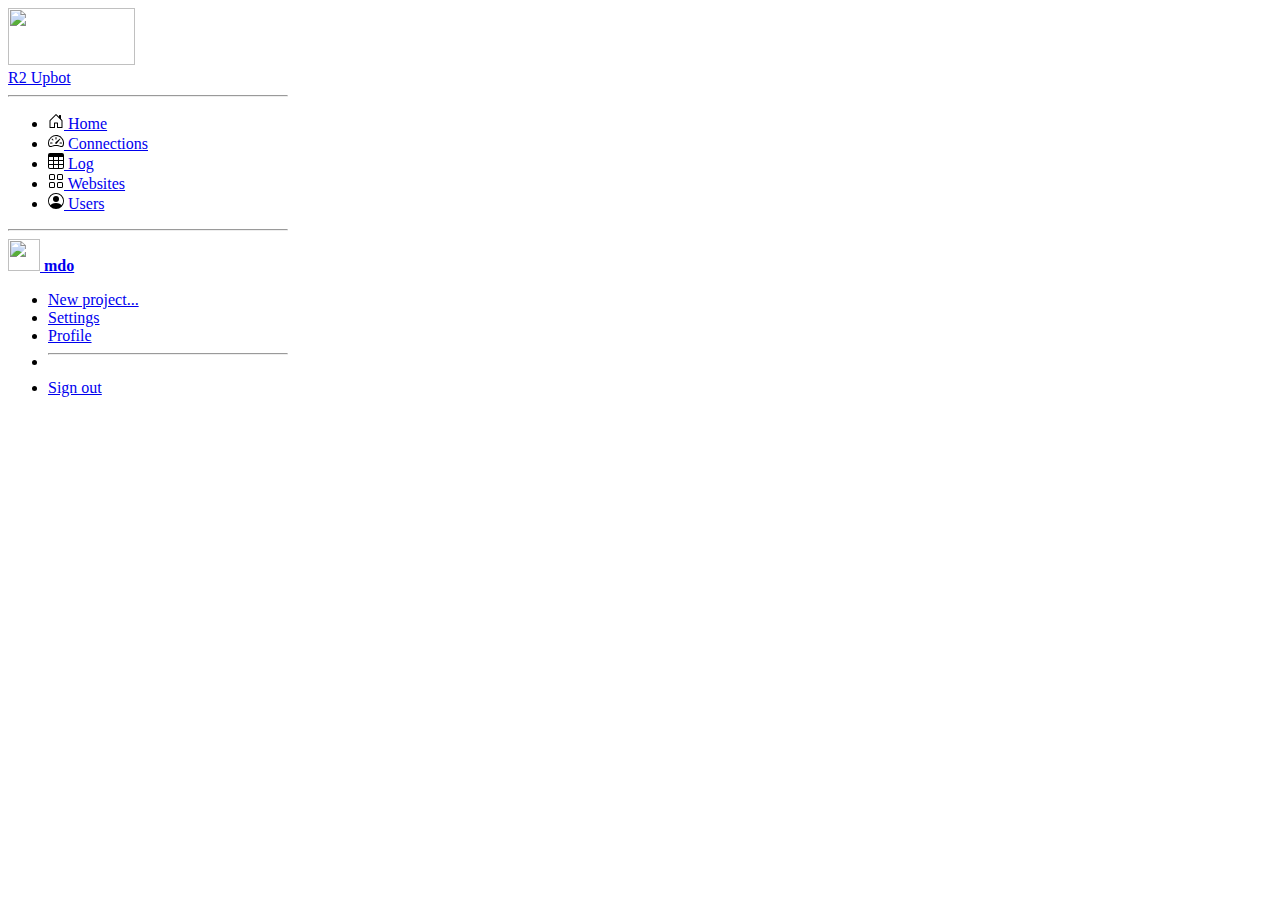
==== index.html @ 02b8388e "16.29" ====
<!doctype html>
<html lang="en">

<head>
    <meta charset="utf-8">
    <meta name="viewport" content="width=device-width, initial-scale=1">
    <meta name="description" content="">
    <meta name="author" content="Mark Otto, Jacob Thornton, and Bootstrap contributors">
    <meta name="generator" content="Hugo 0.88.1">
    <title>Upbot · Version v1.0</title>

    <link rel="canonical" href="https://getbootstrap.com/docs/5.1/examples/sidebars/">



    <!-- Bootstrap core CSS -->
    <link href="../assets/dist/css/bootstrap.min.css" rel="stylesheet">

    <style>
        .bd-placeholder-img {
            font-size: 1.125rem;
            text-anchor: middle;
            -webkit-user-select: none;
            -moz-user-select: none;
            user-select: none;
        }
        
        @media (min-width: 768px) {
            .bd-placeholder-img-lg {
                font-size: 3.5rem;
            }
        }
    </style>


    <!-- Custom styles for this template -->
    <link href="../css/sidebars.css" rel="stylesheet">
</head>

<body>
    <img class="mb-4" src="../images/logo.png" alt="" width="127" height="57">
    <svg xmlns="http://www.w3.org/2000/svg" style="display: none;">
      
    <symbol id="bootstrap" viewBox="0 0 118 94">
      <title>Bootstrap</title>
      <path fill-rule="evenodd" clip-rule="evenodd"
        d="M24.509 0c-6.733 0-11.715 5.893-11.492 12.284.214 6.14-.064 14.092-2.066 20.577C8.943 39.365 5.547 43.485 0 44.014v5.972c5.547.529 8.943 4.649 10.951 11.153 2.002 6.485 2.28 14.437 2.066 20.577C12.794 88.106 17.776 94 24.51 94H93.5c6.733 0 11.714-5.893 11.491-12.284-.214-6.14.064-14.092 2.066-20.577 2.009-6.504 5.396-10.624 10.943-11.153v-5.972c-5.547-.529-8.934-4.649-10.943-11.153-2.002-6.484-2.28-14.437-2.066-20.577C105.214 5.894 100.233 0 93.5 0H24.508zM80 57.863C80 66.663 73.436 72 62.543 72H44a2 2 0 01-2-2V24a2 2 0 012-2h18.437c9.083 0 15.044 4.92 15.044 12.474 0 5.302-4.01 10.049-9.119 10.88v.277C75.317 46.394 80 51.21 80 57.863zM60.521 28.34H49.948v14.934h8.905c6.884 0 10.68-2.772 10.68-7.727 0-4.643-3.264-7.207-9.012-7.207zM49.948 49.2v16.458H60.91c7.167 0 10.964-2.876 10.964-8.281 0-5.406-3.903-8.178-11.425-8.178H49.948z">
      </path>
    </symbol>
    <symbol id="home" viewBox="0 0 16 16">
      <path
        d="M8.354 1.146a.5.5 0 0 0-.708 0l-6 6A.5.5 0 0 0 1.5 7.5v7a.5.5 0 0 0 .5.5h4.5a.5.5 0 0 0 .5-.5v-4h2v4a.5.5 0 0 0 .5.5H14a.5.5 0 0 0 .5-.5v-7a.5.5 0 0 0-.146-.354L13 5.793V2.5a.5.5 0 0 0-.5-.5h-1a.5.5 0 0 0-.5.5v1.293L8.354 1.146zM2.5 14V7.707l5.5-5.5 5.5 5.5V14H10v-4a.5.5 0 0 0-.5-.5h-3a.5.5 0 0 0-.5.5v4H2.5z" />
    </symbol>
    <symbol id="speedometer2" viewBox="0 0 16 16">
      <path
        d="M8 4a.5.5 0 0 1 .5.5V6a.5.5 0 0 1-1 0V4.5A.5.5 0 0 1 8 4zM3.732 5.732a.5.5 0 0 1 .707 0l.915.914a.5.5 0 1 1-.708.708l-.914-.915a.5.5 0 0 1 0-.707zM2 10a.5.5 0 0 1 .5-.5h1.586a.5.5 0 0 1 0 1H2.5A.5.5 0 0 1 2 10zm9.5 0a.5.5 0 0 1 .5-.5h1.5a.5.5 0 0 1 0 1H12a.5.5 0 0 1-.5-.5zm.754-4.246a.389.389 0 0 0-.527-.02L7.547 9.31a.91.91 0 1 0 1.302 1.258l3.434-4.297a.389.389 0 0 0-.029-.518z" />
      <path fill-rule="evenodd"
        d="M0 10a8 8 0 1 1 15.547 2.661c-.442 1.253-1.845 1.602-2.932 1.25C11.309 13.488 9.475 13 8 13c-1.474 0-3.31.488-4.615.911-1.087.352-2.49.003-2.932-1.25A7.988 7.988 0 0 1 0 10zm8-7a7 7 0 0 0-6.603 9.329c.203.575.923.876 1.68.63C4.397 12.533 6.358 12 8 12s3.604.532 4.923.96c.757.245 1.477-.056 1.68-.631A7 7 0 0 0 8 3z" />
    </symbol>
    <symbol id="table" viewBox="0 0 16 16">
      <path
        d="M0 2a2 2 0 0 1 2-2h12a2 2 0 0 1 2 2v12a2 2 0 0 1-2 2H2a2 2 0 0 1-2-2V2zm15 2h-4v3h4V4zm0 4h-4v3h4V8zm0 4h-4v3h3a1 1 0 0 0 1-1v-2zm-5 3v-3H6v3h4zm-5 0v-3H1v2a1 1 0 0 0 1 1h3zm-4-4h4V8H1v3zm0-4h4V4H1v3zm5-3v3h4V4H6zm4 4H6v3h4V8z" />
    </symbol>
    <symbol id="people-circle" viewBox="0 0 16 16">
      <path d="M11 6a3 3 0 1 1-6 0 3 3 0 0 1 6 0z" />
      <path fill-rule="evenodd"
        d="M0 8a8 8 0 1 1 16 0A8 8 0 0 1 0 8zm8-7a7 7 0 0 0-5.468 11.37C3.242 11.226 4.805 10 8 10s4.757 1.225 5.468 2.37A7 7 0 0 0 8 1z" />
    </symbol>
    <symbol id="grid" viewBox="0 0 16 16">
      <path
        d="M1 2.5A1.5 1.5 0 0 1 2.5 1h3A1.5 1.5 0 0 1 7 2.5v3A1.5 1.5 0 0 1 5.5 7h-3A1.5 1.5 0 0 1 1 5.5v-3zM2.5 2a.5.5 0 0 0-.5.5v3a.5.5 0 0 0 .5.5h3a.5.5 0 0 0 .5-.5v-3a.5.5 0 0 0-.5-.5h-3zm6.5.5A1.5 1.5 0 0 1 10.5 1h3A1.5 1.5 0 0 1 15 2.5v3A1.5 1.5 0 0 1 13.5 7h-3A1.5 1.5 0 0 1 9 5.5v-3zm1.5-.5a.5.5 0 0 0-.5.5v3a.5.5 0 0 0 .5.5h3a.5.5 0 0 0 .5-.5v-3a.5.5 0 0 0-.5-.5h-3zM1 10.5A1.5 1.5 0 0 1 2.5 9h3A1.5 1.5 0 0 1 7 10.5v3A1.5 1.5 0 0 1 5.5 15h-3A1.5 1.5 0 0 1 1 13.5v-3zm1.5-.5a.5.5 0 0 0-.5.5v3a.5.5 0 0 0 .5.5h3a.5.5 0 0 0 .5-.5v-3a.5.5 0 0 0-.5-.5h-3zm6.5.5A1.5 1.5 0 0 1 10.5 9h3a1.5 1.5 0 0 1 1.5 1.5v3a1.5 1.5 0 0 1-1.5 1.5h-3A1.5 1.5 0 0 1 9 13.5v-3zm1.5-.5a.5.5 0 0 0-.5.5v3a.5.5 0 0 0 .5.5h3a.5.5 0 0 0 .5-.5v-3a.5.5 0 0 0-.5-.5h-3z" />
    </symbol>
    <symbol id="collection" viewBox="0 0 16 16">
      <path
        d="M2.5 3.5a.5.5 0 0 1 0-1h11a.5.5 0 0 1 0 1h-11zm2-2a.5.5 0 0 1 0-1h7a.5.5 0 0 1 0 1h-7zM0 13a1.5 1.5 0 0 0 1.5 1.5h13A1.5 1.5 0 0 0 16 13V6a1.5 1.5 0 0 0-1.5-1.5h-13A1.5 1.5 0 0 0 0 6v7zm1.5.5A.5.5 0 0 1 1 13V6a.5.5 0 0 1 .5-.5h13a.5.5 0 0 1 .5.5v7a.5.5 0 0 1-.5.5h-13z" />
    </symbol>
    <symbol id="calendar3" viewBox="0 0 16 16">
      <path
        d="M14 0H2a2 2 0 0 0-2 2v12a2 2 0 0 0 2 2h12a2 2 0 0 0 2-2V2a2 2 0 0 0-2-2zM1 3.857C1 3.384 1.448 3 2 3h12c.552 0 1 .384 1 .857v10.286c0 .473-.448.857-1 .857H2c-.552 0-1-.384-1-.857V3.857z" />
      <path
        d="M6.5 7a1 1 0 1 0 0-2 1 1 0 0 0 0 2zm3 0a1 1 0 1 0 0-2 1 1 0 0 0 0 2zm3 0a1 1 0 1 0 0-2 1 1 0 0 0 0 2zm-9 3a1 1 0 1 0 0-2 1 1 0 0 0 0 2zm3 0a1 1 0 1 0 0-2 1 1 0 0 0 0 2zm3 0a1 1 0 1 0 0-2 1 1 0 0 0 0 2zm3 0a1 1 0 1 0 0-2 1 1 0 0 0 0 2zm-9 3a1 1 0 1 0 0-2 1 1 0 0 0 0 2zm3 0a1 1 0 1 0 0-2 1 1 0 0 0 0 2zm3 0a1 1 0 1 0 0-2 1 1 0 0 0 0 2z" />
    </symbol>
    <symbol id="chat-quote-fill" viewBox="0 0 16 16">
      <path
        d="M16 8c0 3.866-3.582 7-8 7a9.06 9.06 0 0 1-2.347-.306c-.584.296-1.925.864-4.181 1.234-.2.032-.352-.176-.273-.362.354-.836.674-1.95.77-2.966C.744 11.37 0 9.76 0 8c0-3.866 3.582-7 8-7s8 3.134 8 7zM7.194 6.766a1.688 1.688 0 0 0-.227-.272 1.467 1.467 0 0 0-.469-.324l-.008-.004A1.785 1.785 0 0 0 5.734 6C4.776 6 4 6.746 4 7.667c0 .92.776 1.666 1.734 1.666.343 0 .662-.095.931-.26-.137.389-.39.804-.81 1.22a.405.405 0 0 0 .011.59c.173.16.447.155.614-.01 1.334-1.329 1.37-2.758.941-3.706a2.461 2.461 0 0 0-.227-.4zM11 9.073c-.136.389-.39.804-.81 1.22a.405.405 0 0 0 .012.59c.172.16.446.155.613-.01 1.334-1.329 1.37-2.758.942-3.706a2.466 2.466 0 0 0-.228-.4 1.686 1.686 0 0 0-.227-.273 1.466 1.466 0 0 0-.469-.324l-.008-.004A1.785 1.785 0 0 0 10.07 6c-.957 0-1.734.746-1.734 1.667 0 .92.777 1.666 1.734 1.666.343 0 .662-.095.931-.26z" />
    </symbol>
    <symbol id="cpu-fill" viewBox="0 0 16 16">
      <path d="M6.5 6a.5.5 0 0 0-.5.5v3a.5.5 0 0 0 .5.5h3a.5.5 0 0 0 .5-.5v-3a.5.5 0 0 0-.5-.5h-3z" />
      <path
        d="M5.5.5a.5.5 0 0 0-1 0V2A2.5 2.5 0 0 0 2 4.5H.5a.5.5 0 0 0 0 1H2v1H.5a.5.5 0 0 0 0 1H2v1H.5a.5.5 0 0 0 0 1H2v1H.5a.5.5 0 0 0 0 1H2A2.5 2.5 0 0 0 4.5 14v1.5a.5.5 0 0 0 1 0V14h1v1.5a.5.5 0 0 0 1 0V14h1v1.5a.5.5 0 0 0 1 0V14h1v1.5a.5.5 0 0 0 1 0V14a2.5 2.5 0 0 0 2.5-2.5h1.5a.5.5 0 0 0 0-1H14v-1h1.5a.5.5 0 0 0 0-1H14v-1h1.5a.5.5 0 0 0 0-1H14v-1h1.5a.5.5 0 0 0 0-1H14A2.5 2.5 0 0 0 11.5 2V.5a.5.5 0 0 0-1 0V2h-1V.5a.5.5 0 0 0-1 0V2h-1V.5a.5.5 0 0 0-1 0V2h-1V.5zm1 4.5h3A1.5 1.5 0 0 1 11 6.5v3A1.5 1.5 0 0 1 9.5 11h-3A1.5 1.5 0 0 1 5 9.5v-3A1.5 1.5 0 0 1 6.5 5z" />
    </symbol>
    <symbol id="gear-fill" viewBox="0 0 16 16">
      <path
        d="M9.405 1.05c-.413-1.4-2.397-1.4-2.81 0l-.1.34a1.464 1.464 0 0 1-2.105.872l-.31-.17c-1.283-.698-2.686.705-1.987 1.987l.169.311c.446.82.023 1.841-.872 2.105l-.34.1c-1.4.413-1.4 2.397 0 2.81l.34.1a1.464 1.464 0 0 1 .872 2.105l-.17.31c-.698 1.283.705 2.686 1.987 1.987l.311-.169a1.464 1.464 0 0 1 2.105.872l.1.34c.413 1.4 2.397 1.4 2.81 0l.1-.34a1.464 1.464 0 0 1 2.105-.872l.31.17c1.283.698 2.686-.705 1.987-1.987l-.169-.311a1.464 1.464 0 0 1 .872-2.105l.34-.1c1.4-.413 1.4-2.397 0-2.81l-.34-.1a1.464 1.464 0 0 1-.872-2.105l.17-.31c.698-1.283-.705-2.686-1.987-1.987l-.311.169a1.464 1.464 0 0 1-2.105-.872l-.1-.34zM8 10.93a2.929 2.929 0 1 1 0-5.86 2.929 2.929 0 0 1 0 5.858z" />
    </symbol>
    <symbol id="speedometer" viewBox="0 0 16 16">
      <path
        d="M8 2a.5.5 0 0 1 .5.5V4a.5.5 0 0 1-1 0V2.5A.5.5 0 0 1 8 2zM3.732 3.732a.5.5 0 0 1 .707 0l.915.914a.5.5 0 1 1-.708.708l-.914-.915a.5.5 0 0 1 0-.707zM2 8a.5.5 0 0 1 .5-.5h1.586a.5.5 0 0 1 0 1H2.5A.5.5 0 0 1 2 8zm9.5 0a.5.5 0 0 1 .5-.5h1.5a.5.5 0 0 1 0 1H12a.5.5 0 0 1-.5-.5zm.754-4.246a.389.389 0 0 0-.527-.02L7.547 7.31A.91.91 0 1 0 8.85 8.569l3.434-4.297a.389.389 0 0 0-.029-.518z" />
      <path fill-rule="evenodd"
        d="M6.664 15.889A8 8 0 1 1 9.336.11a8 8 0 0 1-2.672 15.78zm-4.665-4.283A11.945 11.945 0 0 1 8 10c2.186 0 4.236.585 6.001 1.606a7 7 0 1 0-12.002 0z" />
    </symbol>
    <symbol id="toggles2" viewBox="0 0 16 16">
      <path d="M9.465 10H12a2 2 0 1 1 0 4H9.465c.34-.588.535-1.271.535-2 0-.729-.195-1.412-.535-2z" />
      <path
        d="M6 15a3 3 0 1 0 0-6 3 3 0 0 0 0 6zm0 1a4 4 0 1 1 0-8 4 4 0 0 1 0 8zm.535-10a3.975 3.975 0 0 1-.409-1H4a1 1 0 0 1 0-2h2.126c.091-.355.23-.69.41-1H4a2 2 0 1 0 0 4h2.535z" />
      <path d="M14 4a4 4 0 1 1-8 0 4 4 0 0 1 8 0z" />
    </symbol>
    <symbol id="tools" viewBox="0 0 16 16">
      <path
        d="M1 0L0 1l2.2 3.081a1 1 0 0 0 .815.419h.07a1 1 0 0 1 .708.293l2.675 2.675-2.617 2.654A3.003 3.003 0 0 0 0 13a3 3 0 1 0 5.878-.851l2.654-2.617.968.968-.305.914a1 1 0 0 0 .242 1.023l3.356 3.356a1 1 0 0 0 1.414 0l1.586-1.586a1 1 0 0 0 0-1.414l-3.356-3.356a1 1 0 0 0-1.023-.242L10.5 9.5l-.96-.96 2.68-2.643A3.005 3.005 0 0 0 16 3c0-.269-.035-.53-.102-.777l-2.14 2.141L12 4l-.364-1.757L13.777.102a3 3 0 0 0-3.675 3.68L7.462 6.46 4.793 3.793a1 1 0 0 1-.293-.707v-.071a1 1 0 0 0-.419-.814L1 0zm9.646 10.646a.5.5 0 0 1 .708 0l3 3a.5.5 0 0 1-.708.708l-3-3a.5.5 0 0 1 0-.708zM3 11l.471.242.529.026.287.445.445.287.026.529L5 13l-.242.471-.026.529-.445.287-.287.445-.529.026L3 15l-.471-.242L2 14.732l-.287-.445L1.268 14l-.026-.529L1 13l.242-.471.026-.529.445-.287.287-.445.529-.026L3 11z" />
    </symbol>
    <symbol id="chevron-right" viewBox="0 0 16 16">
      <path fill-rule="evenodd"
        d="M4.646 1.646a.5.5 0 0 1 .708 0l6 6a.5.5 0 0 1 0 .708l-6 6a.5.5 0 0 1-.708-.708L10.293 8 4.646 2.354a.5.5 0 0 1 0-.708z" />
    </symbol>
    <symbol id="geo-fill" viewBox="0 0 16 16">
      <path fill-rule="evenodd"
        d="M4 4a4 4 0 1 1 4.5 3.969V13.5a.5.5 0 0 1-1 0V7.97A4 4 0 0 1 4 3.999zm2.493 8.574a.5.5 0 0 1-.411.575c-.712.118-1.28.295-1.655.493a1.319 1.319 0 0 0-.37.265.301.301 0 0 0-.057.09V14l.002.008a.147.147 0 0 0 .016.033.617.617 0 0 0 .145.15c.165.13.435.27.813.395.751.25 1.82.414 3.024.414s2.273-.163 3.024-.414c.378-.126.648-.265.813-.395a.619.619 0 0 0 .146-.15.148.148 0 0 0 .015-.033L12 14v-.004a.301.301 0 0 0-.057-.09 1.318 1.318 0 0 0-.37-.264c-.376-.198-.943-.375-1.655-.493a.5.5 0 1 1 .164-.986c.77.127 1.452.328 1.957.594C12.5 13 13 13.4 13 14c0 .426-.26.752-.544.977-.29.228-.68.413-1.116.558-.878.293-2.059.465-3.34.465-1.281 0-2.462-.172-3.34-.465-.436-.145-.826-.33-1.116-.558C3.26 14.752 3 14.426 3 14c0-.599.5-1 .961-1.243.505-.266 1.187-.467 1.957-.594a.5.5 0 0 1 .575.411z" />
    </symbol>
  </svg>

    <nav id="sidebarMenu" class="col-md-3 col-lg-2 d-md-block bg-light sidebar collapse">
        <!-- <div class="b-example-divider"></div> -->

        <div class="d-flex flex-column flex-shrink-0 p-3 bg-light" style="width: 280px;">
            <a href="/" class="d-flex align-items-center mb-3 mb-md-0 me-md-auto link-dark text-decoration-none">
                <!-- <svg class="bi me-2" width="40" height="32">
                                                                                                                                                                                                                                                                                              <use xlink:href="" />
                                                                                                                                                                                                                                                                                            </svg> -->
                <span class="fs-4">R2 Upbot</span>
            </a>
            <hr>
            <ul class="nav nav-pills flex-column mb-auto">
                <li class="nav-item">
                    <a href="#" class="nav-link active" aria-current="page">
                        <svg class="bi me-2" width="16" height="16">
              <use xlink:href="#home" />
            </svg> Home
                    </a>
                </li>
                <li>
                    <a href="../connection/view.php" class="nav-link link-dark">
                        <svg class="bi me-2" width="16" height="16">
              <use xlink:href="#speedometer2" />
            </svg> Connections
                    </a>
                </li>
                <li>
                    <a href="../logs/view.php" class="nav-link link-dark">
                        <svg class="bi me-2" width="16" height="16">
              <use xlink:href="#table" />
            </svg> Log
                    </a>
                </li>
                <li>
                    <a href="../sites/view.php" class="nav-link link-dark">
                        <svg class="bi me-2" width="16" height="16">
              <use xlink:href="#grid" />
            </svg> Websites
                    </a>
                </li>
                <li>
                    <a href="../users/view.php" class="nav-link link-dark">
                        <svg class="bi me-2" width="16" height="16">
              <use xlink:href="#people-circle" />
            </svg> Users
                    </a>
                </li>
            </ul>
            <hr>
            <div class="dropdown">
                <a href="#" class="d-flex align-items-center link-dark text-decoration-none dropdown-toggle" id="dropdownUser2" data-bs-toggle="dropdown" aria-expanded="false">
                    <img src="../images/logo.png" alt="" width="32" height="32" class="rounded-circle me-2">
                    <strong>mdo</strong>
                </a>
                <ul class="dropdown-menu text-small shadow" aria-labelledby="dropdownUser2">
                    <li><a class="dropdown-item" href="#">New project...</a></li>
                    <li><a class="dropdown-item" href="#">Settings</a></li>
                    <li><a class="dropdown-item" href="#">Profile</a></li>
                    <li>
                        <hr class="dropdown-divider">
                    </li>
                    <li><a class="dropdown-item" href="#">Sign out</a></li>
                </ul>
            </div>
        </div>

    </nav>

    <script src="../assets/dist/js/bootstrap.bundle.min.js"></script>

    <script src="../css/sidebars.js"></script>
</body>
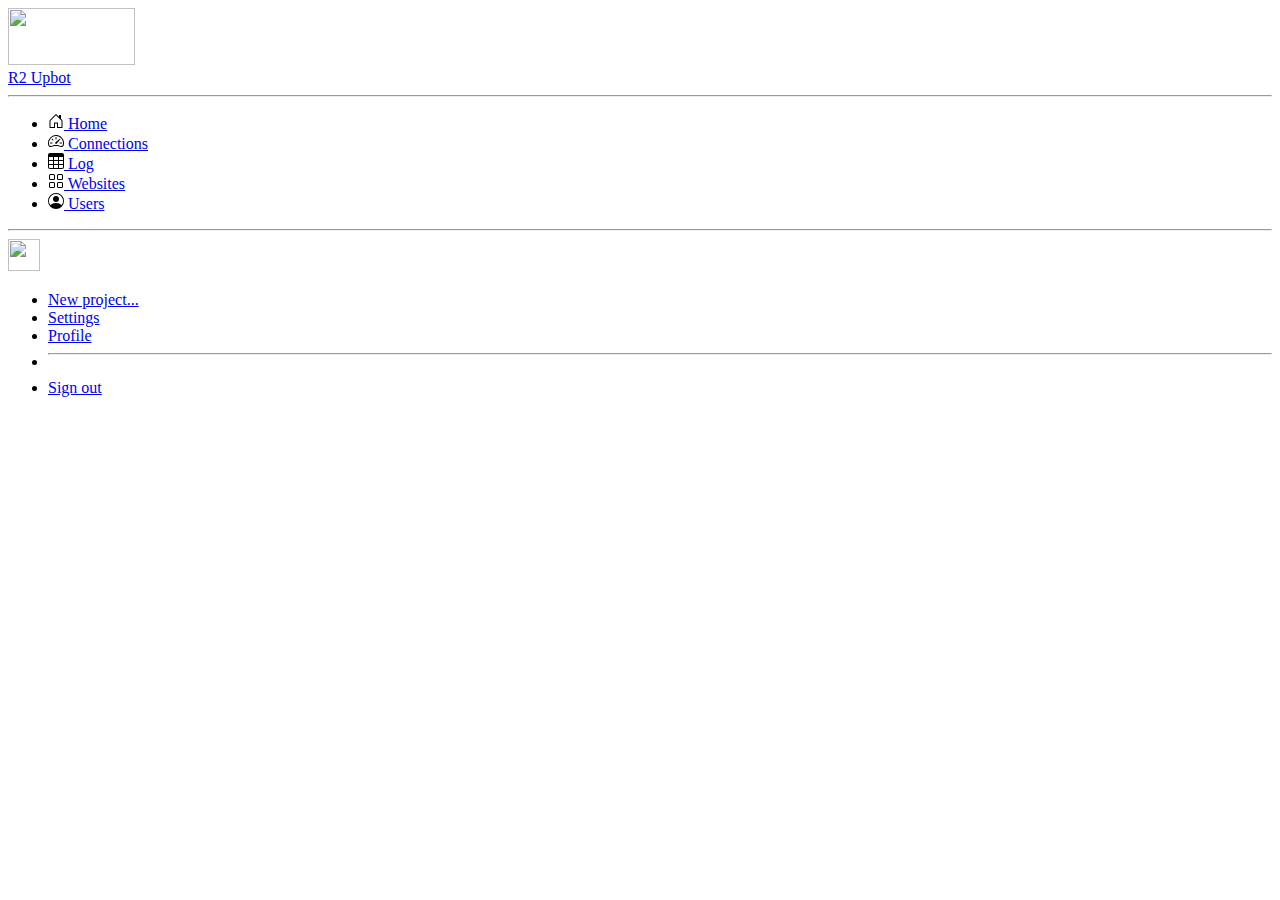
==== commit 525e0779: "23:58" ====
--- a/index.html
+++ b/index.html
@@ -40,89 +40,88 @@
 <body>
     <img class="mb-4" src="../images/logo.png" alt="" width="127" height="57">
     <svg xmlns="http://www.w3.org/2000/svg" style="display: none;">
-      
-    <symbol id="bootstrap" viewBox="0 0 118 94">
-      <title>Bootstrap</title>
-      <path fill-rule="evenodd" clip-rule="evenodd"
+<symbol id="bootstrap" viewBox="0 0 118 94">
+    <title>Bootstrap</title>
+    <path fill-rule="evenodd" clip-rule="evenodd"
         d="M24.509 0c-6.733 0-11.715 5.893-11.492 12.284.214 6.14-.064 14.092-2.066 20.577C8.943 39.365 5.547 43.485 0 44.014v5.972c5.547.529 8.943 4.649 10.951 11.153 2.002 6.485 2.28 14.437 2.066 20.577C12.794 88.106 17.776 94 24.51 94H93.5c6.733 0 11.714-5.893 11.491-12.284-.214-6.14.064-14.092 2.066-20.577 2.009-6.504 5.396-10.624 10.943-11.153v-5.972c-5.547-.529-8.934-4.649-10.943-11.153-2.002-6.484-2.28-14.437-2.066-20.577C105.214 5.894 100.233 0 93.5 0H24.508zM80 57.863C80 66.663 73.436 72 62.543 72H44a2 2 0 01-2-2V24a2 2 0 012-2h18.437c9.083 0 15.044 4.92 15.044 12.474 0 5.302-4.01 10.049-9.119 10.88v.277C75.317 46.394 80 51.21 80 57.863zM60.521 28.34H49.948v14.934h8.905c6.884 0 10.68-2.772 10.68-7.727 0-4.643-3.264-7.207-9.012-7.207zM49.948 49.2v16.458H60.91c7.167 0 10.964-2.876 10.964-8.281 0-5.406-3.903-8.178-11.425-8.178H49.948z">
-      </path>
-    </symbol>
-    <symbol id="home" viewBox="0 0 16 16">
-      <path
+    </path>
+</symbol>
+<symbol id="home" viewBox="0 0 16 16">
+    <path
         d="M8.354 1.146a.5.5 0 0 0-.708 0l-6 6A.5.5 0 0 0 1.5 7.5v7a.5.5 0 0 0 .5.5h4.5a.5.5 0 0 0 .5-.5v-4h2v4a.5.5 0 0 0 .5.5H14a.5.5 0 0 0 .5-.5v-7a.5.5 0 0 0-.146-.354L13 5.793V2.5a.5.5 0 0 0-.5-.5h-1a.5.5 0 0 0-.5.5v1.293L8.354 1.146zM2.5 14V7.707l5.5-5.5 5.5 5.5V14H10v-4a.5.5 0 0 0-.5-.5h-3a.5.5 0 0 0-.5.5v4H2.5z" />
-    </symbol>
-    <symbol id="speedometer2" viewBox="0 0 16 16">
-      <path
+</symbol>
+<symbol id="speedometer2" viewBox="0 0 16 16">
+    <path
         d="M8 4a.5.5 0 0 1 .5.5V6a.5.5 0 0 1-1 0V4.5A.5.5 0 0 1 8 4zM3.732 5.732a.5.5 0 0 1 .707 0l.915.914a.5.5 0 1 1-.708.708l-.914-.915a.5.5 0 0 1 0-.707zM2 10a.5.5 0 0 1 .5-.5h1.586a.5.5 0 0 1 0 1H2.5A.5.5 0 0 1 2 10zm9.5 0a.5.5 0 0 1 .5-.5h1.5a.5.5 0 0 1 0 1H12a.5.5 0 0 1-.5-.5zm.754-4.246a.389.389 0 0 0-.527-.02L7.547 9.31a.91.91 0 1 0 1.302 1.258l3.434-4.297a.389.389 0 0 0-.029-.518z" />
-      <path fill-rule="evenodd"
+    <path fill-rule="evenodd"
         d="M0 10a8 8 0 1 1 15.547 2.661c-.442 1.253-1.845 1.602-2.932 1.25C11.309 13.488 9.475 13 8 13c-1.474 0-3.31.488-4.615.911-1.087.352-2.49.003-2.932-1.25A7.988 7.988 0 0 1 0 10zm8-7a7 7 0 0 0-6.603 9.329c.203.575.923.876 1.68.63C4.397 12.533 6.358 12 8 12s3.604.532 4.923.96c.757.245 1.477-.056 1.68-.631A7 7 0 0 0 8 3z" />
-    </symbol>
-    <symbol id="table" viewBox="0 0 16 16">
-      <path
+</symbol>
+<symbol id="table" viewBox="0 0 16 16">
+    <path
         d="M0 2a2 2 0 0 1 2-2h12a2 2 0 0 1 2 2v12a2 2 0 0 1-2 2H2a2 2 0 0 1-2-2V2zm15 2h-4v3h4V4zm0 4h-4v3h4V8zm0 4h-4v3h3a1 1 0 0 0 1-1v-2zm-5 3v-3H6v3h4zm-5 0v-3H1v2a1 1 0 0 0 1 1h3zm-4-4h4V8H1v3zm0-4h4V4H1v3zm5-3v3h4V4H6zm4 4H6v3h4V8z" />
-    </symbol>
-    <symbol id="people-circle" viewBox="0 0 16 16">
-      <path d="M11 6a3 3 0 1 1-6 0 3 3 0 0 1 6 0z" />
-      <path fill-rule="evenodd"
+</symbol>
+<symbol id="people-circle" viewBox="0 0 16 16">
+    <path d="M11 6a3 3 0 1 1-6 0 3 3 0 0 1 6 0z" />
+    <path fill-rule="evenodd"
         d="M0 8a8 8 0 1 1 16 0A8 8 0 0 1 0 8zm8-7a7 7 0 0 0-5.468 11.37C3.242 11.226 4.805 10 8 10s4.757 1.225 5.468 2.37A7 7 0 0 0 8 1z" />
-    </symbol>
-    <symbol id="grid" viewBox="0 0 16 16">
-      <path
+</symbol>
+<symbol id="grid" viewBox="0 0 16 16">
+    <path
         d="M1 2.5A1.5 1.5 0 0 1 2.5 1h3A1.5 1.5 0 0 1 7 2.5v3A1.5 1.5 0 0 1 5.5 7h-3A1.5 1.5 0 0 1 1 5.5v-3zM2.5 2a.5.5 0 0 0-.5.5v3a.5.5 0 0 0 .5.5h3a.5.5 0 0 0 .5-.5v-3a.5.5 0 0 0-.5-.5h-3zm6.5.5A1.5 1.5 0 0 1 10.5 1h3A1.5 1.5 0 0 1 15 2.5v3A1.5 1.5 0 0 1 13.5 7h-3A1.5 1.5 0 0 1 9 5.5v-3zm1.5-.5a.5.5 0 0 0-.5.5v3a.5.5 0 0 0 .5.5h3a.5.5 0 0 0 .5-.5v-3a.5.5 0 0 0-.5-.5h-3zM1 10.5A1.5 1.5 0 0 1 2.5 9h3A1.5 1.5 0 0 1 7 10.5v3A1.5 1.5 0 0 1 5.5 15h-3A1.5 1.5 0 0 1 1 13.5v-3zm1.5-.5a.5.5 0 0 0-.5.5v3a.5.5 0 0 0 .5.5h3a.5.5 0 0 0 .5-.5v-3a.5.5 0 0 0-.5-.5h-3zm6.5.5A1.5 1.5 0 0 1 10.5 9h3a1.5 1.5 0 0 1 1.5 1.5v3a1.5 1.5 0 0 1-1.5 1.5h-3A1.5 1.5 0 0 1 9 13.5v-3zm1.5-.5a.5.5 0 0 0-.5.5v3a.5.5 0 0 0 .5.5h3a.5.5 0 0 0 .5-.5v-3a.5.5 0 0 0-.5-.5h-3z" />
-    </symbol>
-    <symbol id="collection" viewBox="0 0 16 16">
-      <path
+</symbol>
+<symbol id="collection" viewBox="0 0 16 16">
+    <path
         d="M2.5 3.5a.5.5 0 0 1 0-1h11a.5.5 0 0 1 0 1h-11zm2-2a.5.5 0 0 1 0-1h7a.5.5 0 0 1 0 1h-7zM0 13a1.5 1.5 0 0 0 1.5 1.5h13A1.5 1.5 0 0 0 16 13V6a1.5 1.5 0 0 0-1.5-1.5h-13A1.5 1.5 0 0 0 0 6v7zm1.5.5A.5.5 0 0 1 1 13V6a.5.5 0 0 1 .5-.5h13a.5.5 0 0 1 .5.5v7a.5.5 0 0 1-.5.5h-13z" />
-    </symbol>
-    <symbol id="calendar3" viewBox="0 0 16 16">
-      <path
+</symbol>
+<symbol id="calendar3" viewBox="0 0 16 16">
+    <path
         d="M14 0H2a2 2 0 0 0-2 2v12a2 2 0 0 0 2 2h12a2 2 0 0 0 2-2V2a2 2 0 0 0-2-2zM1 3.857C1 3.384 1.448 3 2 3h12c.552 0 1 .384 1 .857v10.286c0 .473-.448.857-1 .857H2c-.552 0-1-.384-1-.857V3.857z" />
-      <path
+    <path
         d="M6.5 7a1 1 0 1 0 0-2 1 1 0 0 0 0 2zm3 0a1 1 0 1 0 0-2 1 1 0 0 0 0 2zm3 0a1 1 0 1 0 0-2 1 1 0 0 0 0 2zm-9 3a1 1 0 1 0 0-2 1 1 0 0 0 0 2zm3 0a1 1 0 1 0 0-2 1 1 0 0 0 0 2zm3 0a1 1 0 1 0 0-2 1 1 0 0 0 0 2zm3 0a1 1 0 1 0 0-2 1 1 0 0 0 0 2zm-9 3a1 1 0 1 0 0-2 1 1 0 0 0 0 2zm3 0a1 1 0 1 0 0-2 1 1 0 0 0 0 2zm3 0a1 1 0 1 0 0-2 1 1 0 0 0 0 2z" />
-    </symbol>
-    <symbol id="chat-quote-fill" viewBox="0 0 16 16">
-      <path
+</symbol>
+<symbol id="chat-quote-fill" viewBox="0 0 16 16">
+    <path
         d="M16 8c0 3.866-3.582 7-8 7a9.06 9.06 0 0 1-2.347-.306c-.584.296-1.925.864-4.181 1.234-.2.032-.352-.176-.273-.362.354-.836.674-1.95.77-2.966C.744 11.37 0 9.76 0 8c0-3.866 3.582-7 8-7s8 3.134 8 7zM7.194 6.766a1.688 1.688 0 0 0-.227-.272 1.467 1.467 0 0 0-.469-.324l-.008-.004A1.785 1.785 0 0 0 5.734 6C4.776 6 4 6.746 4 7.667c0 .92.776 1.666 1.734 1.666.343 0 .662-.095.931-.26-.137.389-.39.804-.81 1.22a.405.405 0 0 0 .011.59c.173.16.447.155.614-.01 1.334-1.329 1.37-2.758.941-3.706a2.461 2.461 0 0 0-.227-.4zM11 9.073c-.136.389-.39.804-.81 1.22a.405.405 0 0 0 .012.59c.172.16.446.155.613-.01 1.334-1.329 1.37-2.758.942-3.706a2.466 2.466 0 0 0-.228-.4 1.686 1.686 0 0 0-.227-.273 1.466 1.466 0 0 0-.469-.324l-.008-.004A1.785 1.785 0 0 0 10.07 6c-.957 0-1.734.746-1.734 1.667 0 .92.777 1.666 1.734 1.666.343 0 .662-.095.931-.26z" />
-    </symbol>
-    <symbol id="cpu-fill" viewBox="0 0 16 16">
-      <path d="M6.5 6a.5.5 0 0 0-.5.5v3a.5.5 0 0 0 .5.5h3a.5.5 0 0 0 .5-.5v-3a.5.5 0 0 0-.5-.5h-3z" />
-      <path
+</symbol>
+<symbol id="cpu-fill" viewBox="0 0 16 16">
+    <path d="M6.5 6a.5.5 0 0 0-.5.5v3a.5.5 0 0 0 .5.5h3a.5.5 0 0 0 .5-.5v-3a.5.5 0 0 0-.5-.5h-3z" />
+    <path
         d="M5.5.5a.5.5 0 0 0-1 0V2A2.5 2.5 0 0 0 2 4.5H.5a.5.5 0 0 0 0 1H2v1H.5a.5.5 0 0 0 0 1H2v1H.5a.5.5 0 0 0 0 1H2v1H.5a.5.5 0 0 0 0 1H2A2.5 2.5 0 0 0 4.5 14v1.5a.5.5 0 0 0 1 0V14h1v1.5a.5.5 0 0 0 1 0V14h1v1.5a.5.5 0 0 0 1 0V14h1v1.5a.5.5 0 0 0 1 0V14a2.5 2.5 0 0 0 2.5-2.5h1.5a.5.5 0 0 0 0-1H14v-1h1.5a.5.5 0 0 0 0-1H14v-1h1.5a.5.5 0 0 0 0-1H14v-1h1.5a.5.5 0 0 0 0-1H14A2.5 2.5 0 0 0 11.5 2V.5a.5.5 0 0 0-1 0V2h-1V.5a.5.5 0 0 0-1 0V2h-1V.5a.5.5 0 0 0-1 0V2h-1V.5zm1 4.5h3A1.5 1.5 0 0 1 11 6.5v3A1.5 1.5 0 0 1 9.5 11h-3A1.5 1.5 0 0 1 5 9.5v-3A1.5 1.5 0 0 1 6.5 5z" />
-    </symbol>
-    <symbol id="gear-fill" viewBox="0 0 16 16">
-      <path
+</symbol>
+<symbol id="gear-fill" viewBox="0 0 16 16">
+    <path
         d="M9.405 1.05c-.413-1.4-2.397-1.4-2.81 0l-.1.34a1.464 1.464 0 0 1-2.105.872l-.31-.17c-1.283-.698-2.686.705-1.987 1.987l.169.311c.446.82.023 1.841-.872 2.105l-.34.1c-1.4.413-1.4 2.397 0 2.81l.34.1a1.464 1.464 0 0 1 .872 2.105l-.17.31c-.698 1.283.705 2.686 1.987 1.987l.311-.169a1.464 1.464 0 0 1 2.105.872l.1.34c.413 1.4 2.397 1.4 2.81 0l.1-.34a1.464 1.464 0 0 1 2.105-.872l.31.17c1.283.698 2.686-.705 1.987-1.987l-.169-.311a1.464 1.464 0 0 1 .872-2.105l.34-.1c1.4-.413 1.4-2.397 0-2.81l-.34-.1a1.464 1.464 0 0 1-.872-2.105l.17-.31c.698-1.283-.705-2.686-1.987-1.987l-.311.169a1.464 1.464 0 0 1-2.105-.872l-.1-.34zM8 10.93a2.929 2.929 0 1 1 0-5.86 2.929 2.929 0 0 1 0 5.858z" />
-    </symbol>
-    <symbol id="speedometer" viewBox="0 0 16 16">
-      <path
+</symbol>
+<symbol id="speedometer" viewBox="0 0 16 16">
+    <path
         d="M8 2a.5.5 0 0 1 .5.5V4a.5.5 0 0 1-1 0V2.5A.5.5 0 0 1 8 2zM3.732 3.732a.5.5 0 0 1 .707 0l.915.914a.5.5 0 1 1-.708.708l-.914-.915a.5.5 0 0 1 0-.707zM2 8a.5.5 0 0 1 .5-.5h1.586a.5.5 0 0 1 0 1H2.5A.5.5 0 0 1 2 8zm9.5 0a.5.5 0 0 1 .5-.5h1.5a.5.5 0 0 1 0 1H12a.5.5 0 0 1-.5-.5zm.754-4.246a.389.389 0 0 0-.527-.02L7.547 7.31A.91.91 0 1 0 8.85 8.569l3.434-4.297a.389.389 0 0 0-.029-.518z" />
-      <path fill-rule="evenodd"
+    <path fill-rule="evenodd"
         d="M6.664 15.889A8 8 0 1 1 9.336.11a8 8 0 0 1-2.672 15.78zm-4.665-4.283A11.945 11.945 0 0 1 8 10c2.186 0 4.236.585 6.001 1.606a7 7 0 1 0-12.002 0z" />
-    </symbol>
-    <symbol id="toggles2" viewBox="0 0 16 16">
-      <path d="M9.465 10H12a2 2 0 1 1 0 4H9.465c.34-.588.535-1.271.535-2 0-.729-.195-1.412-.535-2z" />
-      <path
+</symbol>
+<symbol id="toggles2" viewBox="0 0 16 16">
+    <path d="M9.465 10H12a2 2 0 1 1 0 4H9.465c.34-.588.535-1.271.535-2 0-.729-.195-1.412-.535-2z" />
+    <path
         d="M6 15a3 3 0 1 0 0-6 3 3 0 0 0 0 6zm0 1a4 4 0 1 1 0-8 4 4 0 0 1 0 8zm.535-10a3.975 3.975 0 0 1-.409-1H4a1 1 0 0 1 0-2h2.126c.091-.355.23-.69.41-1H4a2 2 0 1 0 0 4h2.535z" />
-      <path d="M14 4a4 4 0 1 1-8 0 4 4 0 0 1 8 0z" />
-    </symbol>
-    <symbol id="tools" viewBox="0 0 16 16">
-      <path
+    <path d="M14 4a4 4 0 1 1-8 0 4 4 0 0 1 8 0z" />
+</symbol>
+<symbol id="tools" viewBox="0 0 16 16">
+    <path
         d="M1 0L0 1l2.2 3.081a1 1 0 0 0 .815.419h.07a1 1 0 0 1 .708.293l2.675 2.675-2.617 2.654A3.003 3.003 0 0 0 0 13a3 3 0 1 0 5.878-.851l2.654-2.617.968.968-.305.914a1 1 0 0 0 .242 1.023l3.356 3.356a1 1 0 0 0 1.414 0l1.586-1.586a1 1 0 0 0 0-1.414l-3.356-3.356a1 1 0 0 0-1.023-.242L10.5 9.5l-.96-.96 2.68-2.643A3.005 3.005 0 0 0 16 3c0-.269-.035-.53-.102-.777l-2.14 2.141L12 4l-.364-1.757L13.777.102a3 3 0 0 0-3.675 3.68L7.462 6.46 4.793 3.793a1 1 0 0 1-.293-.707v-.071a1 1 0 0 0-.419-.814L1 0zm9.646 10.646a.5.5 0 0 1 .708 0l3 3a.5.5 0 0 1-.708.708l-3-3a.5.5 0 0 1 0-.708zM3 11l.471.242.529.026.287.445.445.287.026.529L5 13l-.242.471-.026.529-.445.287-.287.445-.529.026L3 15l-.471-.242L2 14.732l-.287-.445L1.268 14l-.026-.529L1 13l.242-.471.026-.529.445-.287.287-.445.529-.026L3 11z" />
-    </symbol>
-    <symbol id="chevron-right" viewBox="0 0 16 16">
-      <path fill-rule="evenodd"
+</symbol>
+<symbol id="chevron-right" viewBox="0 0 16 16">
+    <path fill-rule="evenodd"
         d="M4.646 1.646a.5.5 0 0 1 .708 0l6 6a.5.5 0 0 1 0 .708l-6 6a.5.5 0 0 1-.708-.708L10.293 8 4.646 2.354a.5.5 0 0 1 0-.708z" />
-    </symbol>
-    <symbol id="geo-fill" viewBox="0 0 16 16">
-      <path fill-rule="evenodd"
+</symbol>
+<symbol id="geo-fill" viewBox="0 0 16 16">
+    <path fill-rule="evenodd"
         d="M4 4a4 4 0 1 1 4.5 3.969V13.5a.5.5 0 0 1-1 0V7.97A4 4 0 0 1 4 3.999zm2.493 8.574a.5.5 0 0 1-.411.575c-.712.118-1.28.295-1.655.493a1.319 1.319 0 0 0-.37.265.301.301 0 0 0-.057.09V14l.002.008a.147.147 0 0 0 .016.033.617.617 0 0 0 .145.15c.165.13.435.27.813.395.751.25 1.82.414 3.024.414s2.273-.163 3.024-.414c.378-.126.648-.265.813-.395a.619.619 0 0 0 .146-.15.148.148 0 0 0 .015-.033L12 14v-.004a.301.301 0 0 0-.057-.09 1.318 1.318 0 0 0-.37-.264c-.376-.198-.943-.375-1.655-.493a.5.5 0 1 1 .164-.986c.77.127 1.452.328 1.957.594C12.5 13 13 13.4 13 14c0 .426-.26.752-.544.977-.29.228-.68.413-1.116.558-.878.293-2.059.465-3.34.465-1.281 0-2.462-.172-3.34-.465-.436-.145-.826-.33-1.116-.558C3.26 14.752 3 14.426 3 14c0-.599.5-1 .961-1.243.505-.266 1.187-.467 1.957-.594a.5.5 0 0 1 .575.411z" />
-    </symbol>
-  </svg>
+</symbol>
+</svg>
 
-    <nav id="sidebarMenu" class="col-md-3 col-lg-2 d-md-block bg-light sidebar collapse">
+    <main>
         <!-- <div class="b-example-divider"></div> -->
-
-        <div class="d-flex flex-column flex-shrink-0 p-3 bg-light" style="width: 280px;">
+        <nav id="sidebarMenu" class="col-md-3 col-lg-2 d-md-block bg-light sidebar collapse">
+            <!-- <div class="d-flex flex-column flex-shrink-0 p-3 bg-light" style="width: 280px;"> -->
             <a href="/" class="d-flex align-items-center mb-3 mb-md-0 me-md-auto link-dark text-decoration-none">
                 <!-- <svg class="bi me-2" width="40" height="32">
                                                                                                                                                                                                                                                                                               <use xlink:href="" />
@@ -132,38 +131,38 @@
             <hr>
             <ul class="nav nav-pills flex-column mb-auto">
                 <li class="nav-item">
-                    <a href="#" class="nav-link active" aria-current="page">
+                    <a href="../home/view.php" class="nav-link active" aria-current="page">
                         <svg class="bi me-2" width="16" height="16">
-              <use xlink:href="#home" />
-            </svg> Home
+                            <use xlink:href="#home" />
+                            </svg> Home
                     </a>
                 </li>
                 <li>
-                    <a href="../connection/view.php" class="nav-link link-dark">
+                    <a href="../connection/connecturl.php" class="nav-link link-dark">
                         <svg class="bi me-2" width="16" height="16">
-              <use xlink:href="#speedometer2" />
-            </svg> Connections
+                            <use xlink:href="#speedometer2" />
+                            </svg> Connections
                     </a>
                 </li>
                 <li>
                     <a href="../logs/view.php" class="nav-link link-dark">
                         <svg class="bi me-2" width="16" height="16">
-              <use xlink:href="#table" />
-            </svg> Log
+                            <use xlink:href="#table" />
+                            </svg> Log
                     </a>
                 </li>
                 <li>
                     <a href="../sites/view.php" class="nav-link link-dark">
                         <svg class="bi me-2" width="16" height="16">
-              <use xlink:href="#grid" />
-            </svg> Websites
+                            <use xlink:href="#grid" />
+                            </svg> Websites
                     </a>
                 </li>
                 <li>
                     <a href="../users/view.php" class="nav-link link-dark">
                         <svg class="bi me-2" width="16" height="16">
-              <use xlink:href="#people-circle" />
-            </svg> Users
+                            <use xlink:href="#people-circle" />
+                            </svg> Users
                     </a>
                 </li>
             </ul>
@@ -171,7 +170,9 @@
             <div class="dropdown">
                 <a href="#" class="d-flex align-items-center link-dark text-decoration-none dropdown-toggle" id="dropdownUser2" data-bs-toggle="dropdown" aria-expanded="false">
                     <img src="../images/logo.png" alt="" width="32" height="32" class="rounded-circle me-2">
-                    <strong>mdo</strong>
+                    <strong>
+                        <?php echo $_SESSION['username']; ?>
+                    </strong>
                 </a>
                 <ul class="dropdown-menu text-small shadow" aria-labelledby="dropdownUser2">
                     <li><a class="dropdown-item" href="#">New project...</a></li>
@@ -180,14 +181,15 @@
                     <li>
                         <hr class="dropdown-divider">
                     </li>
-                    <li><a class="dropdown-item" href="#">Sign out</a></li>
+                    <li><a class="dropdown-item" href="../logout.php">Sign out</a></li>
                 </ul>
             </div>
+        </nav>
         </div>
+        <main class="col-md-9 ms-sm-auto col-lg-10 px-md-4">
+            <script src="../assets/dist/js/bootstrap.bundle.min.js"></script>
 
-    </nav>
+            <script src="../css/sidebars.js"></script>
+</body>
 
-    <script src="../assets/dist/js/bootstrap.bundle.min.js"></script>
-
-    <script src="../css/sidebars.js"></script>
-</body>+</html>